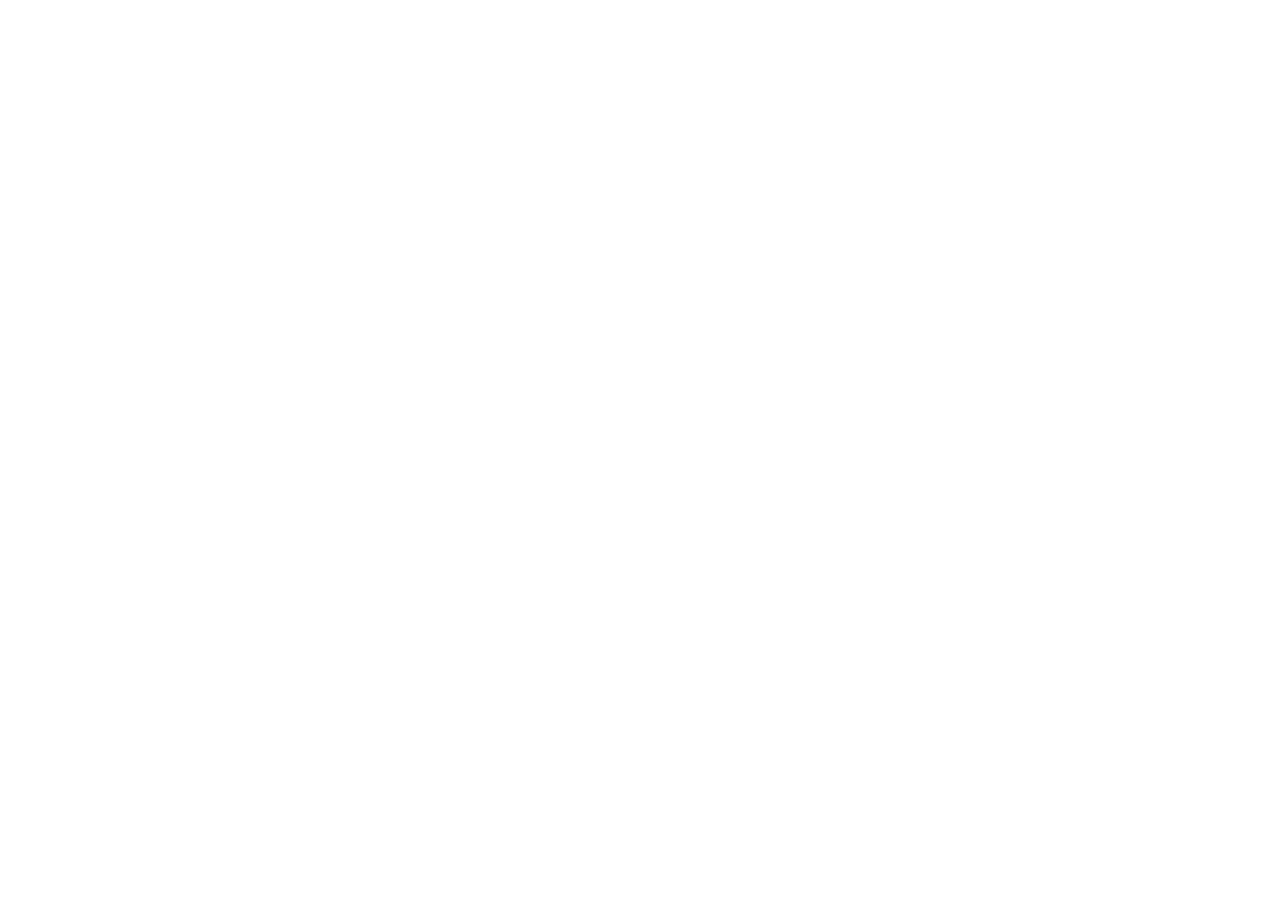
==== index.html @ c66dcef4 "Primeiro DTD." ====
<!--  Isso é um comentario em HTML -->
<!DOCTYPE HTML> <!-- Esse é o DTD do HTML5 -->
<!-- DTD é o document type definition e indica ao navegador a versao do HTML que é carregado-->

<!-- Estrutura básica do HTML -->
<html>
<!-- Primeiro nó filho = head -->
	<head>
		<meta charset="UTF-8"/>
		<meta viewport="viewport" content="width=device-width, initial-scale=1.0"/>
		<title>Exemplo</title>
	</head>

	<body></Body>
</html>
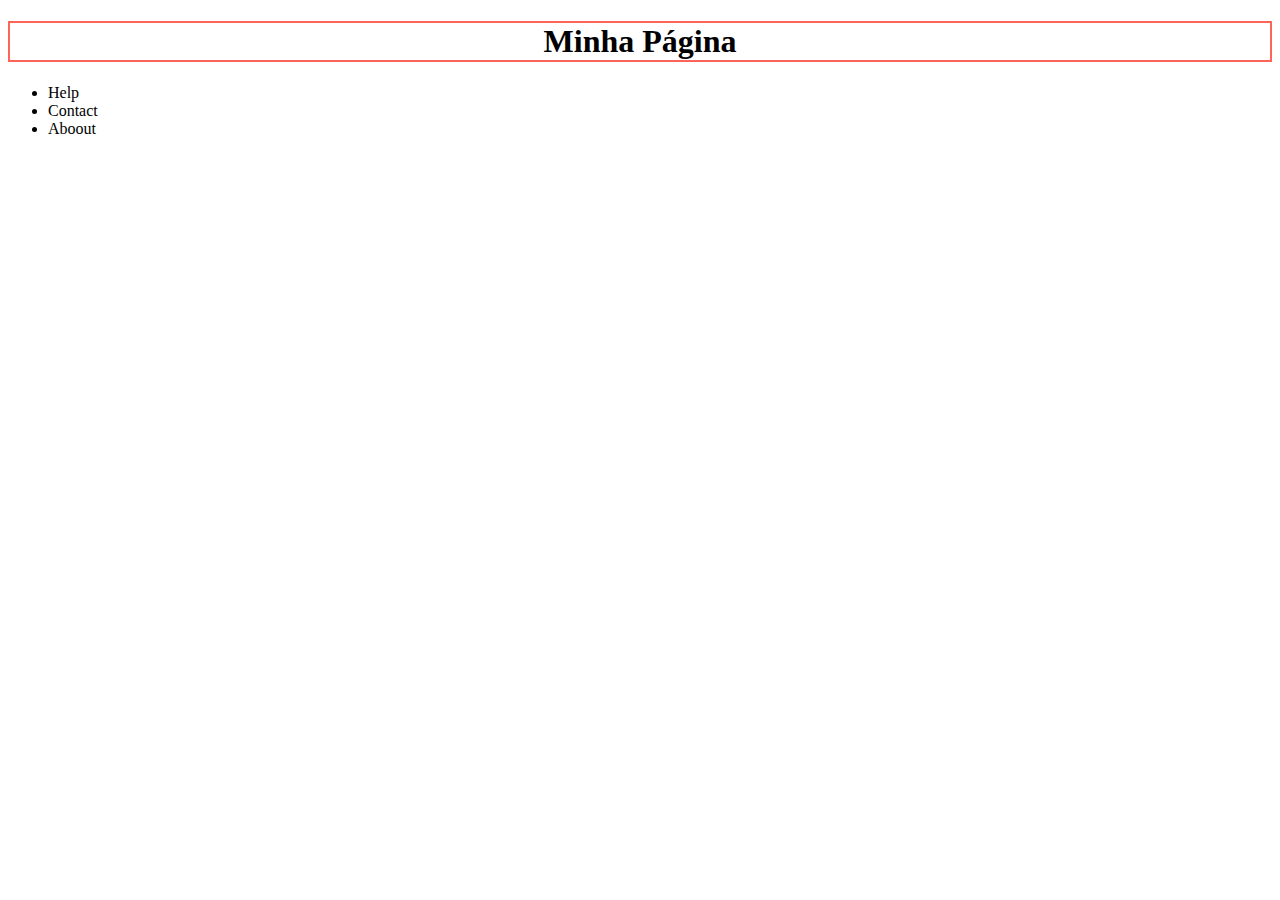
==== commit 42732a70: "cabeçalho criado" ====
--- a/index.html
+++ b/index.html
@@ -1,15 +1,26 @@
-<!--  Isso é um comentario em HTML -->
-<!DOCTYPE HTML> <!-- Esse é o DTD do HTML5 -->
-<!-- DTD é o document type definition e indica ao navegador a versao do HTML que é carregado-->
+<!DOCTYPE html>
 
-<!-- Estrutura básica do HTML -->
-<html>
-<!-- Primeiro nó filho = head -->
-	<head>
-		<meta charset="UTF-8"/>
-		<meta viewport="viewport" content="width=device-width, initial-scale=1.0"/>
-		<title>Exemplo</title>
-	</head>
+<html lang="pt-br">
+  <head>
+    <!-- As metatags -->
+    <meta charset="UTF-8" />
+    <meta name="viewport" content="width:device-width, initial-scale=1.0" />
+    <title>Página Básica</title>
+  </head>
+  <body>
+	<div class="container">
+		<header class="cabecalho">
+			<h1 style="text-align: center;border: solid 2px rgb(255, 100 ,90);">Minha Página</h1>
+		<nav class="menu">
 
-	<body></Body>
+			<ul>
+				<li>Help</li>
+				<li>Contact</li>
+				<li>Aboout</li>
+
+			</ul>
+		</nav>
+		</header>
+	</div>
+  </body>
 </html>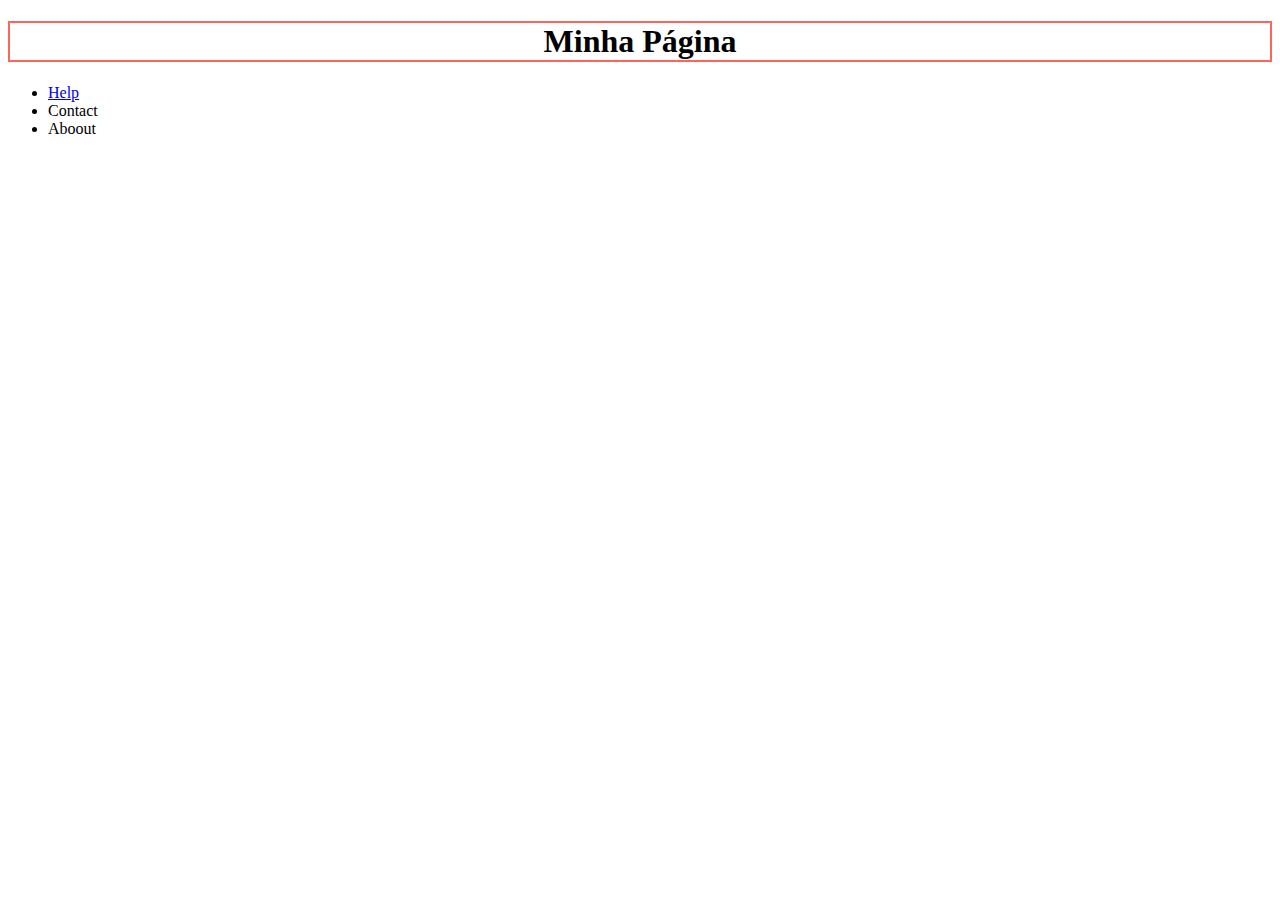
==== commit f1b553d5: "HELP" ====
--- a/index.html
+++ b/index.html
@@ -14,7 +14,7 @@
 		<nav class="menu">
 
 			<ul>
-				<li>Help</li>
+				<li> <a href="./paginas/help.html">Help</a></li>
 				<li>Contact</li>
 				<li>Aboout</li>
 
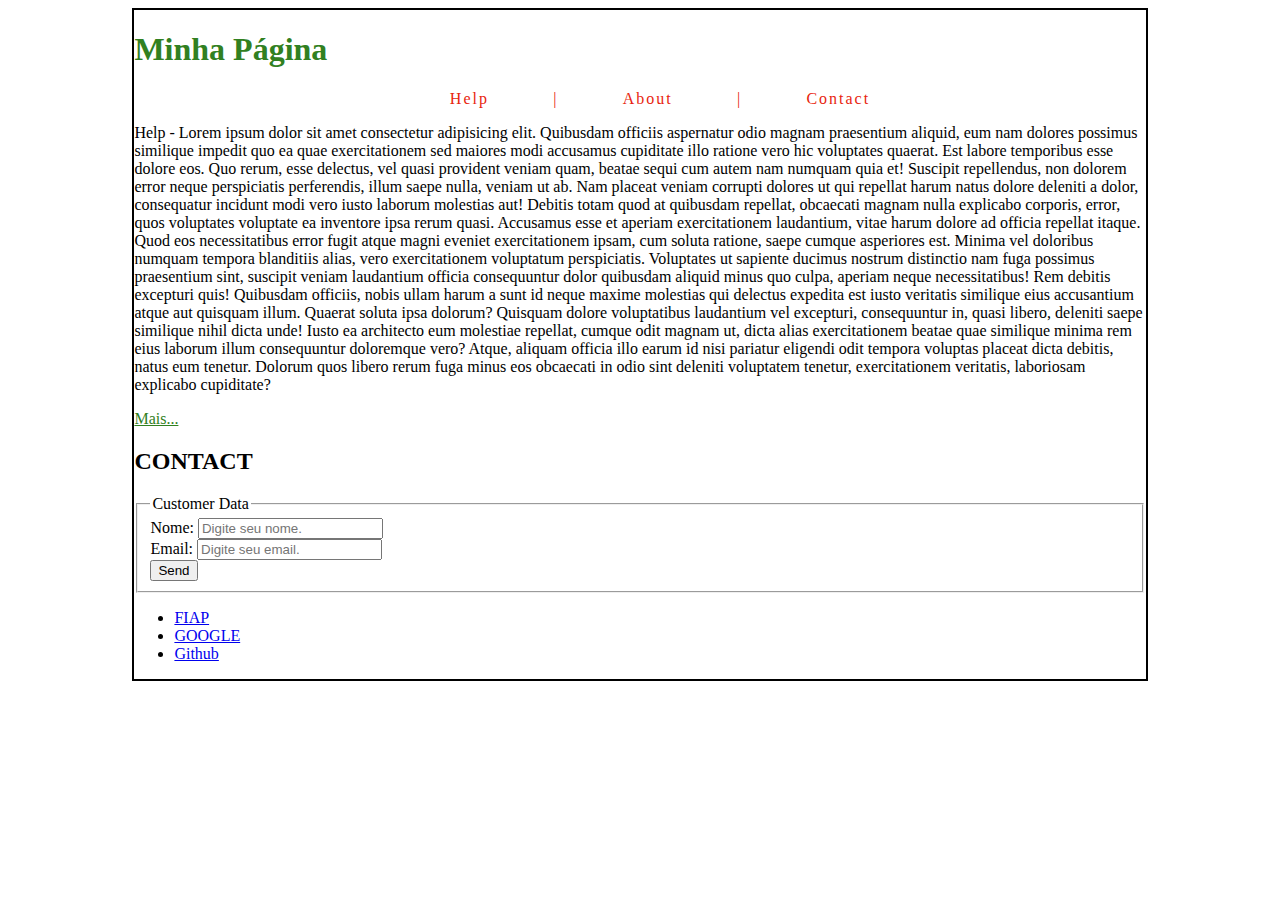
==== commit d9cb06a7: "começo da lição" ====
--- a/index.html
+++ b/index.html
@@ -6,21 +6,107 @@
     <meta charset="UTF-8" />
     <meta name="viewport" content="width:device-width, initial-scale=1.0" />
     <title>Página Básica</title>
+
+    <link rel="stylesheet" href="./css/estilo.css" />
+
   </head>
+
   <body>
-	<div class="container">
-		<header class="cabecalho">
-			<h1 style="text-align: center;border: solid 2px rgb(255, 100 ,90);">Minha Página</h1>
-		<nav class="menu">
+    <div id="container">
+      <header id="cabecalho">
+          <h1>Minha Página</h1>
+        <nav id="menu">
+          <!-- ul = unordered list e só pode conter dentro diretamente dentro de si  li (list item) ou outros uls-->
+          <ul>
+            <li class="link"><a href="./paginas/help.html"> Help </a></li>
+            <li class="link">|</li>
+            <li class="link"><a href="./paginas/about.html"> About </a></li>
+            <li class="link">|</li>
+            <li class="link"><a href="#contact"> Contact </a></li>
+          </ul>
+        </nav>
+      </header>
 
-			<ul>
-				<li> <a href="./paginas/help.html">Help</a></li>
-				<li>Contact</li>
-				<li>Aboout</li>
+      <section id="conteudo">
+        <div>
+          <p>
+            Help - Lorem ipsum dolor sit amet consectetur adipisicing elit.
+            Quibusdam officiis aspernatur odio magnam praesentium aliquid, eum
+            nam dolores possimus similique impedit quo ea quae exercitationem
+            sed maiores modi accusamus cupiditate illo ratione vero hic
+            voluptates quaerat. Est labore temporibus esse dolore eos. Quo
+            rerum, esse delectus, vel quasi provident veniam quam, beatae sequi
+            cum autem nam numquam quia et! Suscipit repellendus, non dolorem
+            error neque perspiciatis perferendis, illum saepe nulla, veniam ut
+            ab. Nam placeat veniam corrupti dolores ut qui repellat harum natus
+            dolore deleniti a dolor, consequatur incidunt modi vero iusto
+            laborum molestias aut! Debitis totam quod at quibusdam repellat,
+            obcaecati magnam nulla explicabo corporis, error, quos voluptates
+            voluptate ea inventore ipsa rerum quasi. Accusamus esse et aperiam
+            exercitationem laudantium, vitae harum dolore ad officia repellat
+            itaque. Quod eos necessitatibus error fugit atque magni eveniet
+            exercitationem ipsam, cum soluta ratione, saepe cumque asperiores
+            est. Minima vel doloribus numquam tempora blanditiis alias, vero
+            exercitationem voluptatum perspiciatis. Voluptates ut sapiente
+            ducimus nostrum distinctio nam fuga possimus praesentium sint,
+            suscipit veniam laudantium officia consequuntur dolor quibusdam
+            aliquid minus quo culpa, aperiam neque necessitatibus! Rem debitis
+            excepturi quis! Quibusdam officiis, nobis ullam harum a sunt id
+            neque maxime molestias qui delectus expedita est iusto veritatis
+            similique eius accusantium atque aut quisquam illum. Quaerat soluta
+            ipsa dolorum? Quisquam dolore voluptatibus laudantium vel excepturi,
+            consequuntur in, quasi libero, deleniti saepe similique nihil dicta
+            unde! Iusto ea architecto eum molestiae repellat, cumque odit magnam
+            ut, dicta alias exercitationem beatae quae similique minima rem eius
+            laborum illum consequuntur doloremque vero? Atque, aliquam officia
+            illo earum id nisi pariatur eligendi odit tempora voluptas placeat
+            dicta debitis, natus eum tenetur. Dolorum quos libero rerum fuga
+            minus eos obcaecati in odio sint deleniti voluptatem tenetur,
+            exercitationem veritatis, laboriosam explicabo cupiditate?
+          </p>
+          <a class="link" href="./paginas/about.html">Mais...</a>
+        </div>
+        <div id="contact">
+          <h2>CONTACT</h2>
+          <form>
+            <fieldset>
+              <legend>Customer Data</legend>
+              <div>
+                <label for="idNm">Nome:</label>
+                <input
+                  type="text"
+                  name="txtNm"
+                  id="idNm"
+                  placeholder="Digite seu nome."
+                />
+              </div>
+              <div>
+                <label for="idEmail">Email:</label>
+                <input
+                  type="email"
+                  name="txtEmail"
+                  id="idEmail"
+                  placeholder="Digite seu email."
+                />
+              </div>
+              <div>
+                <button type="button">Send</button>
+              </div>
+            </fieldset>
+          </form>
+        </div>
+      </section>
 
-			</ul>
-		</nav>
-		</header>
-	</div>
+      <footer class="rodape">
+        <!-- nav.menu>ul>li*3>a[href="#"]{Item - $} -->
+        <nav class="menu">
+          <ul>
+            <li><a href="https://www.fiap.com.br" target="_blank">FIAP</a></li>
+            <li><a href="#">GOOGLE</a></li>
+            <li><a href="#">Github</a></li>
+          </ul>
+        </nav>
+      </footer>
+    </div>
   </body>
-</html>+</html>
--- a/css/estilo.css
+++ b/css/estilo.css
@@ -0,0 +1,53 @@
+
+/*Este é um comentário em CSS*/
+/*
+    Este é um comentário 
+    em BLOCO em CSS
+*/
+
+/* Quais tags podem ser seletores CSS3: */
+/* 
+    - Tag
+    - Class
+    - ID
+    - Atributo
+    - Pseudo-classe
+    - Pseudo-elemento
+*/
+
+/* Tag */
+h1 {
+    color: #318021;
+}
+
+/* Class */
+.link {
+    color: #318021;
+}
+
+ul .link {
+    color: #e8240e;
+    /* border: 2px solid #e8240e; */
+    display: inline;
+    margin: 0 3%;
+
+    /* Nesting links */
+    a{
+        text-decoration: none;
+        color: #e8240e;
+    }
+
+}
+
+#menu ul{
+    text-align: center;
+    letter-spacing: 2px;
+}
+
+/* ID */
+#container {
+    width: 80%;
+    height: 100%;
+    border: 2px solid #000;
+    margin: 0 auto;
+}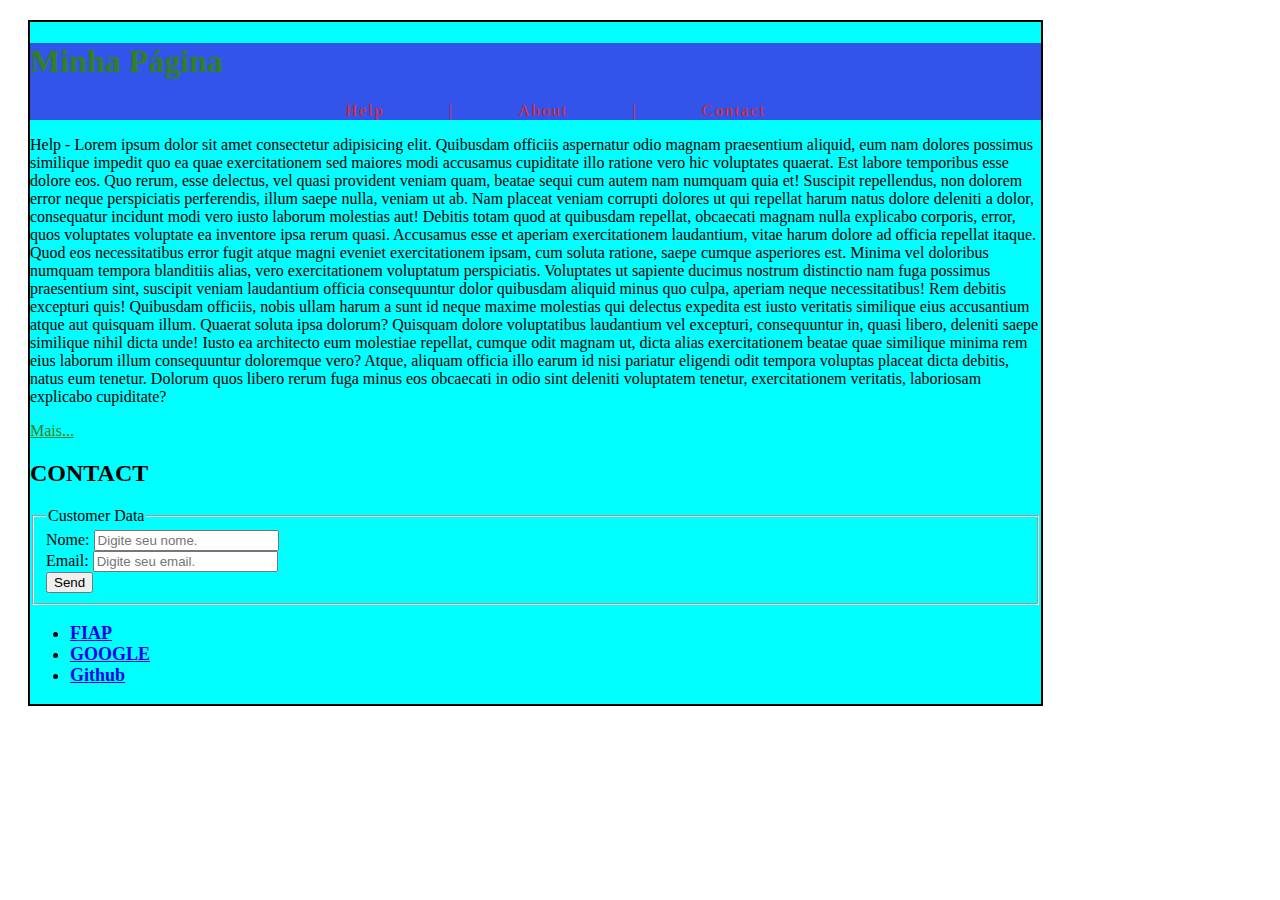
==== commit d1409856: "ajustes css" ====
--- a/index.html
+++ b/index.html
@@ -8,13 +8,13 @@
     <title>Página Básica</title>
 
     <link rel="stylesheet" href="./css/estilo.css" />
-
+    <link rel="stylesheet" href="./css/style.css" />
   </head>
 
   <body>
     <div id="container">
       <header id="cabecalho">
-          <h1>Minha Página</h1>
+        <h1 class="titulo">Minha Página</h1>
         <nav id="menu">
           <!-- ul = unordered list e só pode conter dentro diretamente dentro de si  li (list item) ou outros uls-->
           <ul>
@@ -67,7 +67,7 @@
           <a class="link" href="./paginas/about.html">Mais...</a>
         </div>
         <div id="contact">
-          <h2>CONTACT</h2>
+          <h2 class="titulo">CONTACT</h2>
           <form>
             <fieldset>
               <legend>Customer Data</legend>
--- a/css/estilo.css
+++ b/css/estilo.css
@@ -30,6 +30,7 @@
     /* border: 2px solid #e8240e; */
     display: inline;
     margin: 0 3%;
+   
 
     /* Nesting links */
     a{
--- a/css/style.css
+++ b/css/style.css
@@ -0,0 +1,20 @@
+
+
+header{
+    background-color: rgb(50, 84, 235);
+}
+
+.titulo{
+    font-family: serif;
+  
+}
+.menu{
+    text-decoration: none;
+    font-weight: bold;
+    font-size: 2vh;
+
+}
+#container{
+    background-color: aqua;
+    margin: 20px;
+}